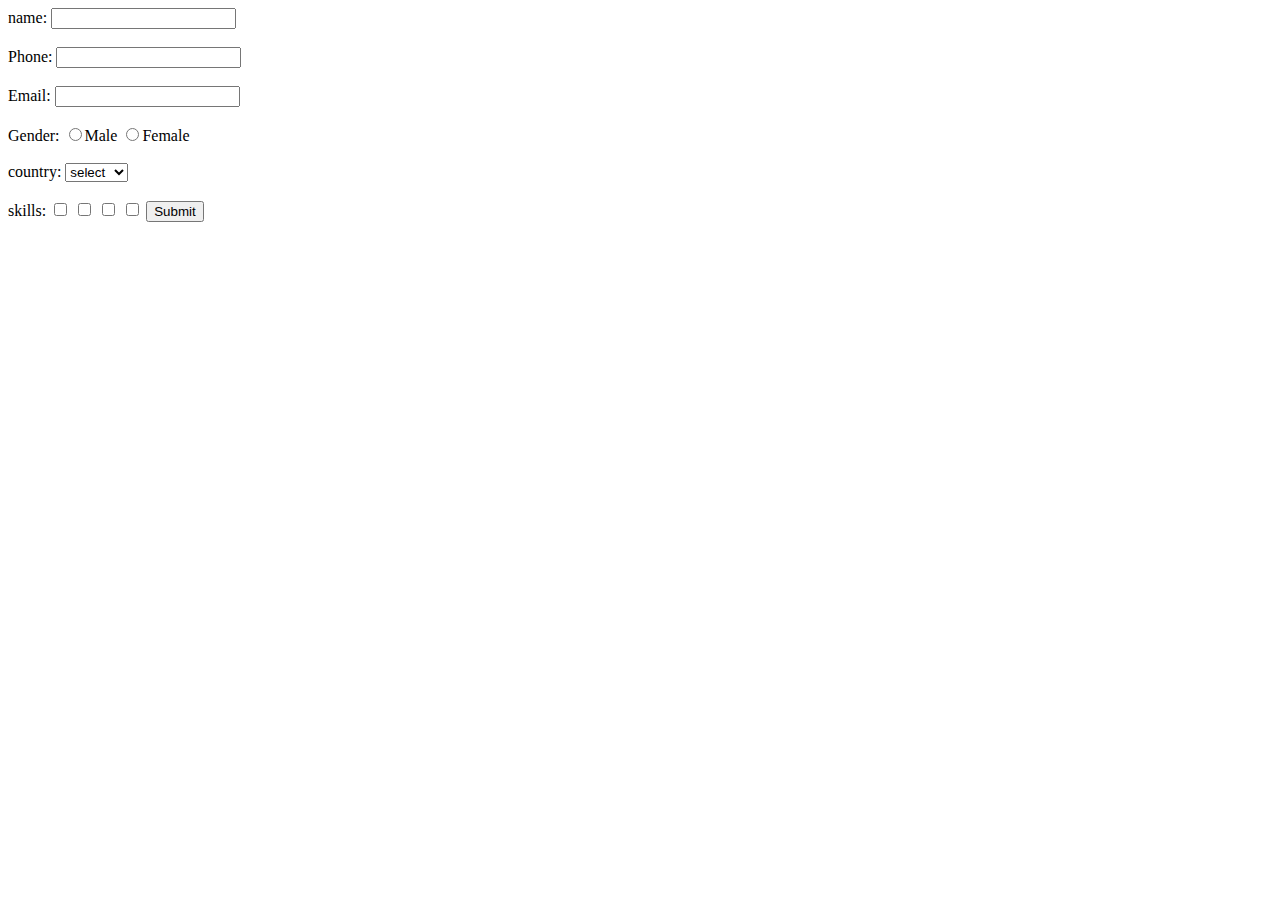
==== day 7/index.html @ b8c09c8d "initial commit" ====
<!DOCTYPE html>
<html lang="en">
<head>
    <meta charset="UTF-8">
    <meta name="viewport" content="width=device-width, initial-scale=1.0">
    <title>Document</title>
</head>
<body>
    
    <form action="get">
        <label for="name">name:</label>
        <input type="text" name="name">
        <br><br>

        <label for="Number">Phone:</label>
        <input type="tel" name="Number">
        <br><br>

        <label for="Email">Email:</label>
        <input type="mail" name="Email">
        <br><br>

        <label for="gender">Gender:</label>
        <input type="radio" value="Male" name="gender">Male
        <input type="radio" value="Female" name="gender">Female
        <br><br>
        
        <label for="country">country:</label>
        <select name="country" id="country">
            <option value="select">select</option>
            <option value="india">india</option>
            <option value="USA">USA</option>
            <option value="Russia">Russia</option>
            <option value="Japan">Japan</option>
            <option value="China">China</option>
        </select>
        <br><br>

        <label for="skills">skills:</label>
        <input type="checkbox" name="skills">
        <input type="checkbox" name="skills">
        <input type="checkbox" name="skills">
        <input type="checkbox" name="skills">
        <button type="submit">Submit</button>
    </form>
</body>
</html>
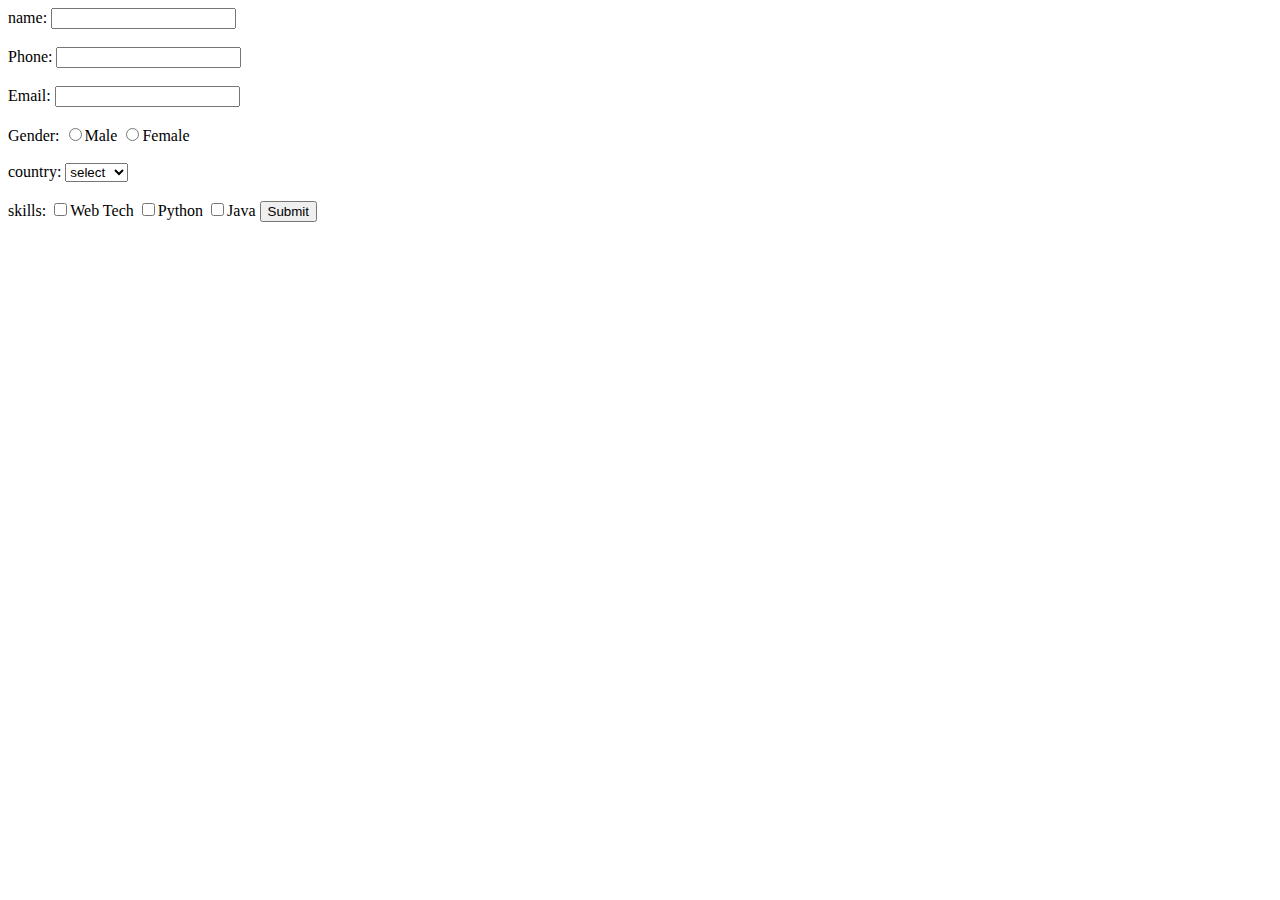
==== commit 70b4de79: "day 7 forms in html" ====
--- a/day 7/index.html
+++ b/day 7/index.html
@@ -37,10 +37,9 @@
         <br><br>
 
         <label for="skills">skills:</label>
-        <input type="checkbox" name="skills">
-        <input type="checkbox" name="skills">
-        <input type="checkbox" name="skills">
-        <input type="checkbox" name="skills">
+        <input type="checkbox" name="skills" value="Web Tech">Web Tech
+        <input type="checkbox" name="skills" value="Python">Python
+        <input type="checkbox" name="skills" value="Java">Java
         <button type="submit">Submit</button>
     </form>
 </body>
